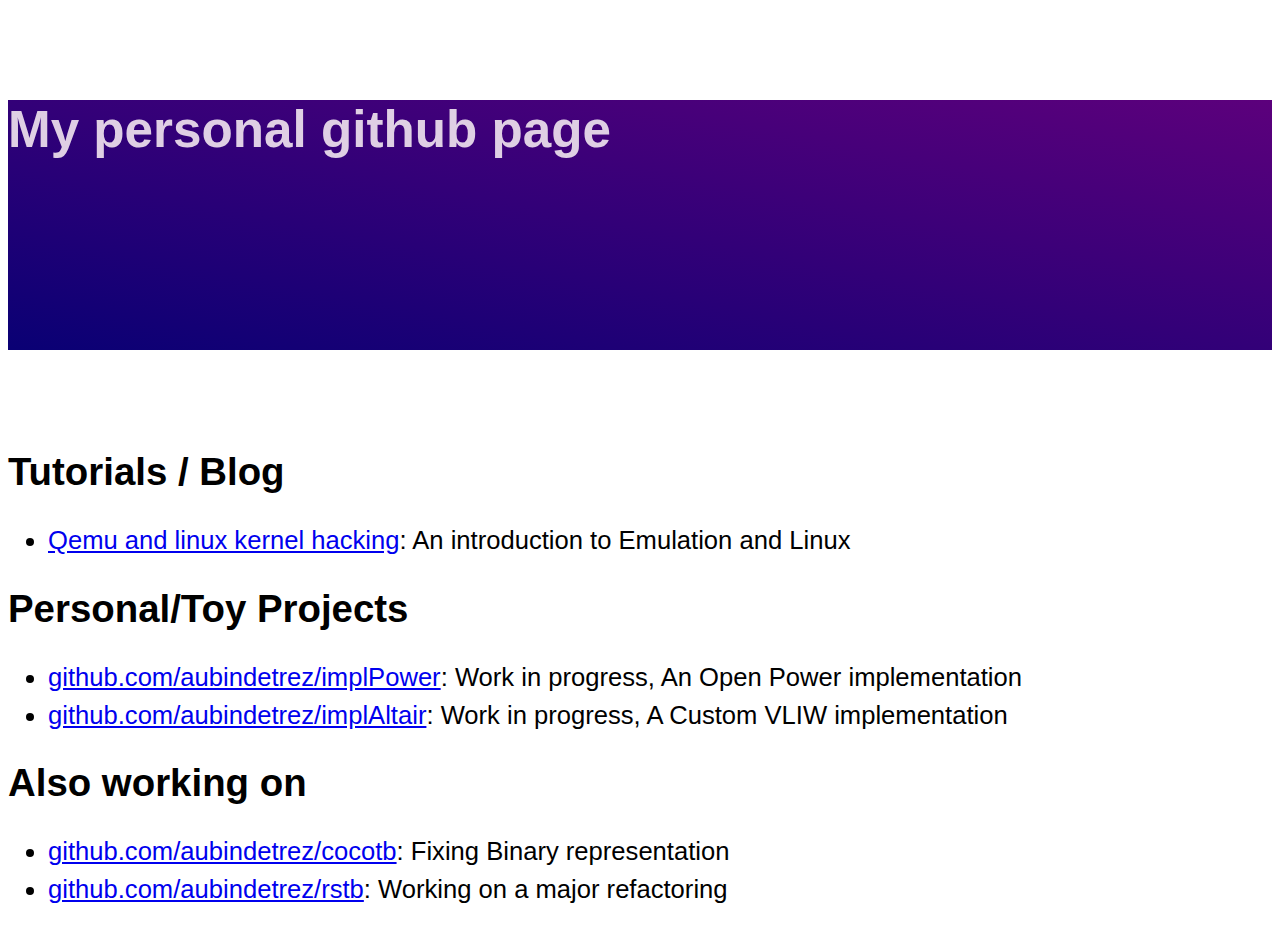
==== index.html @ 76abf8e9 "Add Index.html" ====
<!DOCTYPE html><meta charset="UTF-8"><html><head><link rel="stylesheet" href="styles.css"></head><body id="main"><div id="content"><h1> My personal github page</h1><h2> Tutorials / Blog</h2><ul><li> <a href="tutorial.html">Qemu and linux kernel hacking</a>: An introduction to Emulation and Linux</li></ul><h2> Personal/Toy Projects</h2><ul><li> <a href="https://github.com/aubindetrez/implPower">github.com/aubindetrez/implPower</a>: Work in progress, An Open Power implementation</li><li> <a href="https://github.com/aubindetrez/implAltair">github.com/aubindetrez/implAltair</a>: Work in progress, A Custom VLIW implementation</li></ul><h2> Also working on</h2><ul><li> <a href="https://github.com/aubindetrez/cocotb">github.com/aubindetrez/cocotb</a>: Fixing Binary representation</li><li> <a href="https://github.com/aubindetrez/rstb">github.com/aubindetrez/rstb</a>: Working on a major refactoring</li></div></body></html>
---- styles.css ----
body {
	font-family: "Rubik", sans-serif;
	text-align: justify;
	font-size: 1.6rem;
}
h1 {
	margin-top: 100px;
	margin-bottom: 100px;
	background: linear-gradient(191.12deg, #5c007c 0.01%, #090074 100.57%);
	color: #dfcfe4;
	top: 250px;
	height: 250px;
}
.main {
	font-size: "150%";
}
.content {
	overflow-y: auto;
	padding: 0 15px;
	padding-bottom: 0px;
	padding-bottom: 50px;
	margin-top: 100px;
	margin-bottom: 100px;
	margin-right: 150px;
	margin-left: 80px;
}

div.body {margin:25px;}

div.polaroid {
  width: 80%;
  background-color: white;
  box-shadow: 0 4px 8px 0 rgba(0, 0, 0, 0.2), 0 6px 20px 0 rgba(0, 0, 0, 0.19);
  margin-bottom: 25px;
}

div.container {
  text-align: center;
  padding: 10px 20px;
}
.center {
	display: block;
	margin-left: auto;
	margin-right: auto;
	width: 50%;
	height: 50%;
}

code {
	font-family: monospace;
	background-color: #eee;
	border: 1px solid #999;
	display: block;
	padding: 20px;
}

li {
	margin-bottom: 9px;
}

pre {
	overflow-x: auto;
	white-space: pre-wrap;
	white-space: -moz-pre-wrap;
	white-space: -pre-wrap;
	white-space: -o-pre-wrap;
	word-wrap: break-word;
}
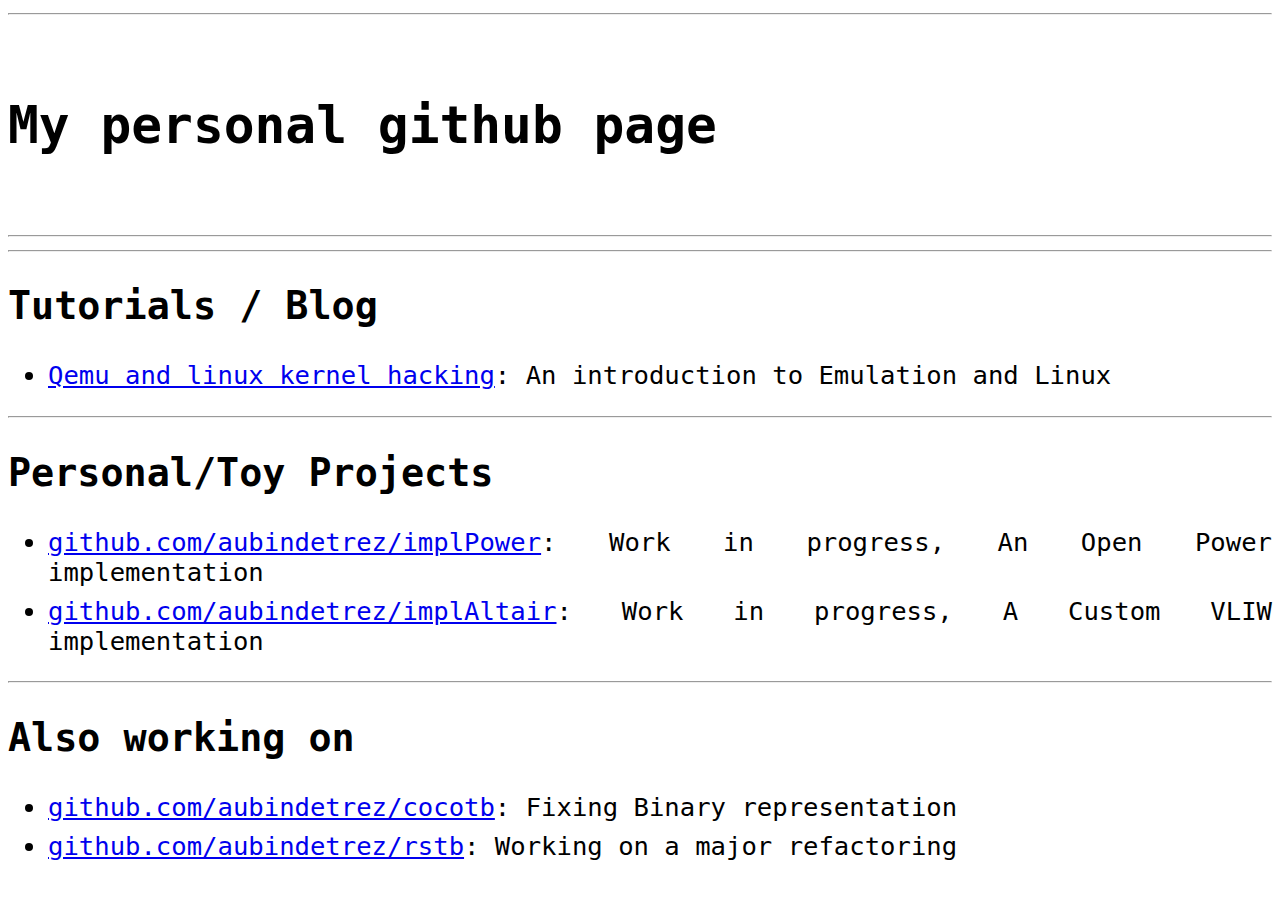
==== commit 15f69106: "Update Style (CSS) to use black and white" ====
--- a/index.html
+++ b/index.html
@@ -1 +1 @@
-<!DOCTYPE html><meta charset="UTF-8"><html><head><link rel="stylesheet" href="styles.css"></head><body id="main"><div id="content"><h1> My personal github page</h1><h2> Tutorials / Blog</h2><ul><li> <a href="tutorial.html">Qemu and linux kernel hacking</a>: An introduction to Emulation and Linux</li></ul><h2> Personal/Toy Projects</h2><ul><li> <a href="https://github.com/aubindetrez/implPower">github.com/aubindetrez/implPower</a>: Work in progress, An Open Power implementation</li><li> <a href="https://github.com/aubindetrez/implAltair">github.com/aubindetrez/implAltair</a>: Work in progress, A Custom VLIW implementation</li></ul><h2> Also working on</h2><ul><li> <a href="https://github.com/aubindetrez/cocotb">github.com/aubindetrez/cocotb</a>: Fixing Binary representation</li><li> <a href="https://github.com/aubindetrez/rstb">github.com/aubindetrez/rstb</a>: Working on a major refactoring</li></div></body></html>+<!DOCTYPE html><meta charset="UTF-8"><html><head><link rel="stylesheet" href="styles.css"></head><body id="main"><div id="content"><hr><h1> My personal github page</h1><hr><hr><h2> Tutorials / Blog</h2><ul><li> <a href="tutorial.html">Qemu and linux kernel hacking</a>: An introduction to Emulation and Linux</li></ul><hr><h2> Personal/Toy Projects</h2><ul><li> <a href="https://github.com/aubindetrez/implPower">github.com/aubindetrez/implPower</a>: Work in progress, An Open Power implementation</li><li> <a href="https://github.com/aubindetrez/implAltair">github.com/aubindetrez/implAltair</a>: Work in progress, A Custom VLIW implementation</li></ul><hr><h2> Also working on</h2><ul><li> <a href="https://github.com/aubindetrez/cocotb">github.com/aubindetrez/cocotb</a>: Fixing Binary representation</li><li> <a href="https://github.com/aubindetrez/rstb">github.com/aubindetrez/rstb</a>: Working on a major refactoring</li></div></body></html>--- a/styles.css
+++ b/styles.css
@@ -1,15 +1,12 @@
 body {
-	font-family: "Rubik", sans-serif;
+    font-family: "Source Code Pro", Consolas, "Ubuntu Mono", Menlo, "DejaVu Sans Mono", monospace, monospace !important;
 	text-align: justify;
 	font-size: 1.6rem;
 }
 h1 {
-	margin-top: 100px;
-	margin-bottom: 100px;
-	background: linear-gradient(191.12deg, #5c007c 0.01%, #090074 100.57%);
-	color: #dfcfe4;
-	top: 250px;
-	height: 250px;
+	margin-top: 80px;
+	margin-bottom: 80px;
+	color: black;
 }
 .main {
 	font-size: "150%";
@@ -47,11 +44,12 @@
 }
 
 code {
-	font-family: monospace;
+    font-family: "Source Code Pro", Consolas, "Ubuntu Mono", Menlo, "DejaVu Sans Mono", monospace, monospace !important;
 	background-color: #eee;
 	border: 1px solid #999;
 	display: block;
 	padding: 20px;
+    -webkit-text-size-adjust: none;
 }
 
 li {
